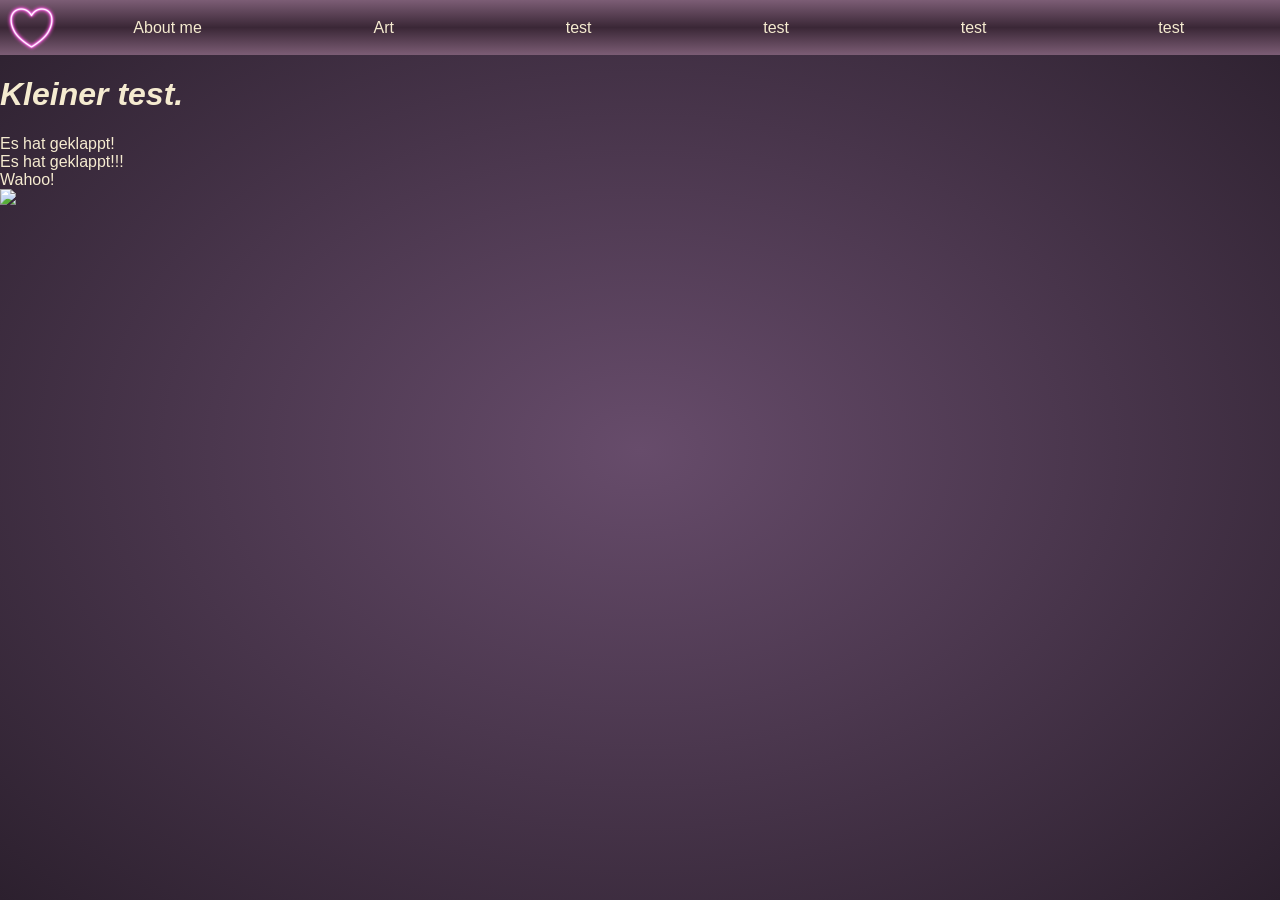
==== index.html @ fef56bea "Reupload files Reupload index.html, index.css, index.js, aboutMe.html and pictures folder (so index." ====
<!DOCTYPE html>
<html lang="de">

<head>
  <meta charset="utf-8">
  <meta name="viewport" content="width=device-width, initial-scale=1">
  <title> Me! </title>
  <link rel="stylesheet" href="index.css">
  <script src="index.js"></script>
</head>

<body>
  <header class="top-header">
    <a href="index.html" id="index">
      <img src="pictures/neon heart icon.png" height="100%" alt="home" />
    </a>
    <a class="list-item" href="aboutMe.html">About me</a>
    <a class="list-item" href="#">Art</a>
    <a class="list-item" href="#">test</a>
    <a class="list-item" href="#">test</a>
    <a class="list-item" href="#">test</a>
    <a class="list-item" href="#">test</a>
  </header>
  <main>
    <h1><i>Kleiner test.</i></h1>
    Es hat geklappt! <br>
    Es hat geklappt!!! <br>
    Wahoo! <br>
    <img src="https://http.cat/418"> <br>
  </main>
</body>

</html>
---- index.css ----
:root{
    --header-size: 55px;
}

body {
    background-image: radial-gradient(#674c6b,#2c202e);
    color: #f5ebd0;
    font-family: Arial, Helvetica, sans-serif;
    margin: 0;
    height: 100svh;
    padding: 0;
    overflow: hidden;
}

header.top-header {
    background-image: linear-gradient(#7c5d75,#3a2736,#7c5d75);
    width: 100%;
    height: var(--header-size);
    overflow-y: hidden;
    display: flex;
}

main {
    height: calc(100% - var(--header-size));
    overflow-x: hidden;
    scrollbar-width: none;
}

#index{
    text-decoration: none;
    height: 50px;
    width: max-content;
    padding-top: 2.5px;
    padding-bottom: 2.5px;
    padding-left: 5px;
    line-height: 55px;
}

header>a.list-item{
    line-height: 50px;
    text-decoration: none;
    color: var(--color);
    padding-right: 20px;
    margin: auto;
}
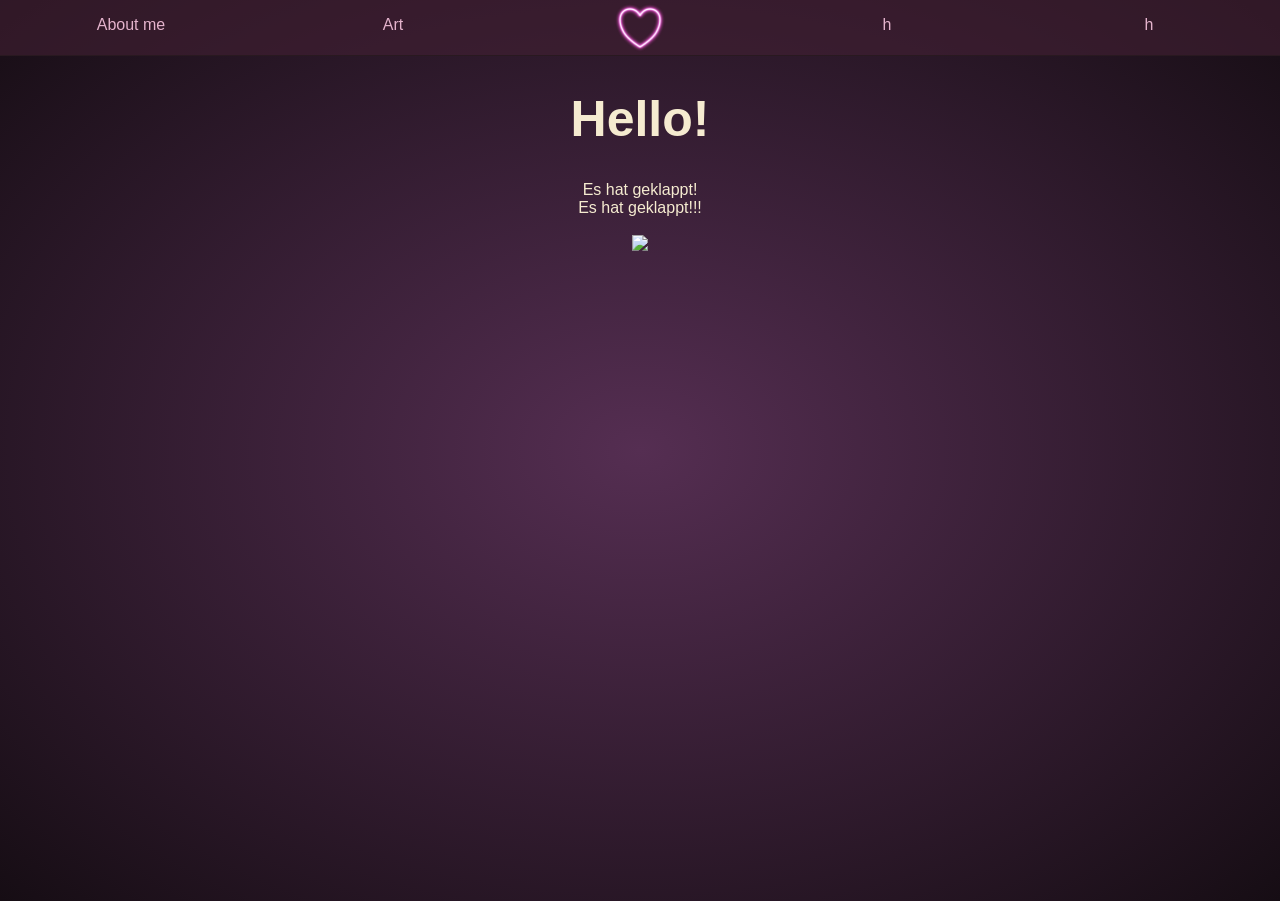
==== commit 238f7927: "Edit top header, a few updates and cosmetic changes" ====
--- a/index.html
+++ b/index.html
@@ -11,22 +11,19 @@
 
 <body>
   <header class="top-header">
+    <a href=aboutMe.html> About me </a>
+    <a href=aboutMe.html> Art </a>
     <a href="index.html" id="index">
       <img src="pictures/neon heart icon.png" height="100%" alt="home" />
     </a>
-    <a class="list-item" href="aboutMe.html">About me</a>
-    <a class="list-item" href="#">Art</a>
-    <a class="list-item" href="#">test</a>
-    <a class="list-item" href="#">test</a>
-    <a class="list-item" href="#">test</a>
-    <a class="list-item" href="#">test</a>
+    <a href=aboutMe.html> h </a>
+    <a href=aboutMe.html> h </a>
   </header>
   <main>
-    <h1><i>Kleiner test.</i></h1>
+    <h1> Hello! </h1>
     Es hat geklappt! <br>
-    Es hat geklappt!!! <br>
-    Wahoo! <br>
-    <img src="https://http.cat/418"> <br>
+    Es hat geklappt!!! <br> <br>
+    <img src="https://http.cat/418" id="cat"> <br>
   </main>
 </body>
 
--- a/index.css
+++ b/index.css
@@ -2,8 +2,12 @@
     --header-size: 55px;
 }
 
+h1 {
+    font-size: 50px;
+}
+
 body {
-    background-image: radial-gradient(#674c6b,#2c202e);
+    background-image: radial-gradient(#552e52,#160d14);
     color: #f5ebd0;
     font-family: Arial, Helvetica, sans-serif;
     margin: 0;
@@ -13,33 +17,47 @@
 }
 
 header.top-header {
-    background-image: linear-gradient(#7c5d75,#3a2736,#7c5d75);
+    display: flex;
+    flex-direction: row;
+    text-align: center;
+    background-color: #4220339d;
+    color: #e4b3cc;
     width: 100%;
     height: var(--header-size);
     overflow-y: hidden;
-    display: flex;
+    border-bottom: 1px solid #291920;
+    justify-content: space-between;
+}
+
+.top-header > * {
+    width: 20%;
+    line-height: 50px;
+    text-decoration: none;
+    color: var(--color);
+    padding: 0px 20px;
+    margin: 0px;
 }
 
 main {
+    text-align: center;
+    margin: 0px 50px;
     height: calc(100% - var(--header-size));
     overflow-x: hidden;
     scrollbar-width: none;
 }
 
-#index{
-    text-decoration: none;
-    height: 50px;
-    width: max-content;
-    padding-top: 2.5px;
-    padding-bottom: 2.5px;
-    padding-left: 5px;
+#cat {
+    text-align: center;
+    height: auto;
+    overflow-x: hidden;
+    scrollbar-width: none;
+}
+
+#index {
+    padding: 2.5px 5px;
     line-height: 55px;
 }
 
-header>a.list-item{
-    line-height: 50px;
-    text-decoration: none;
-    color: var(--color);
-    padding-right: 20px;
-    margin: auto;
+br {
+    margin: 5px
 }
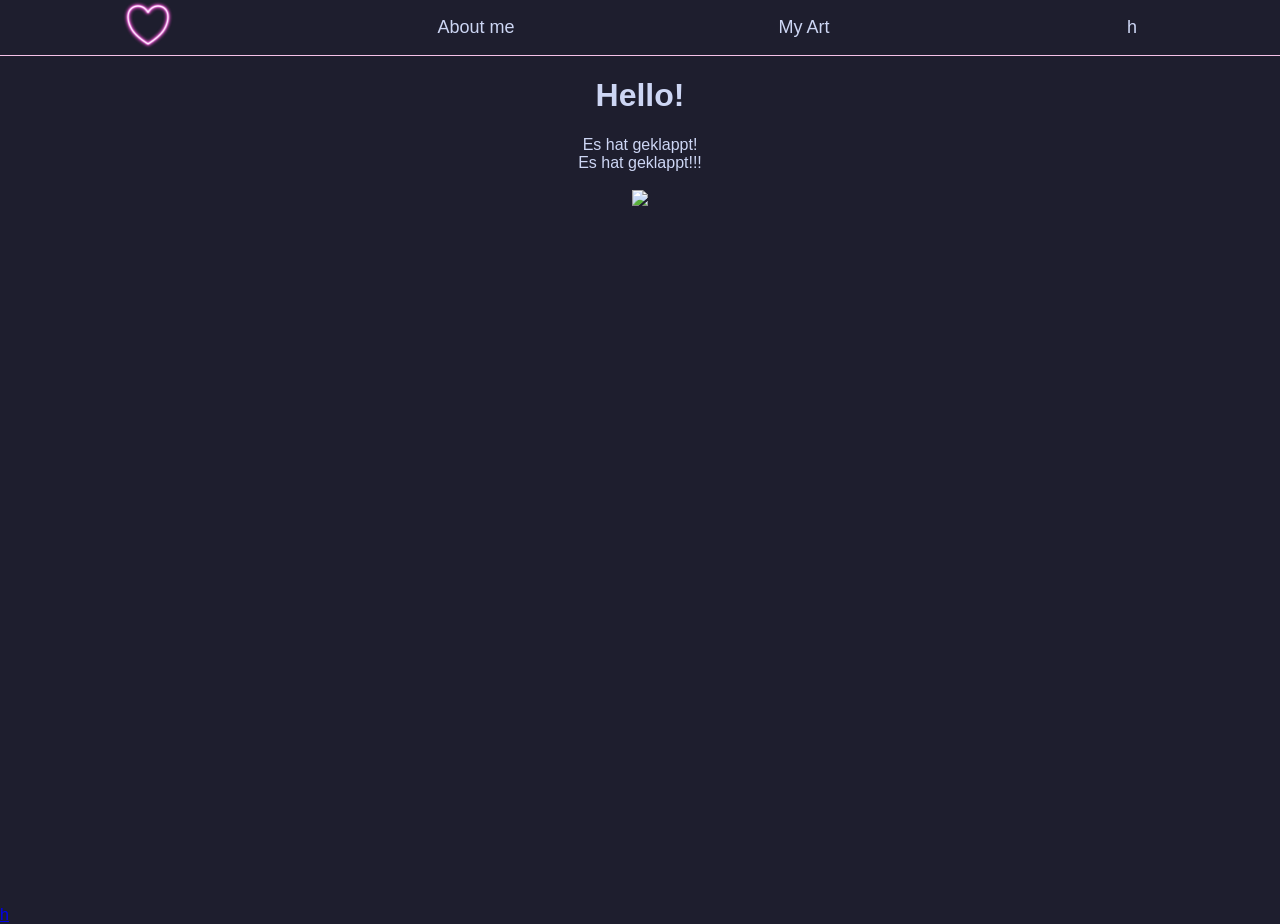
==== commit 682aae8c: "fuck yeah im updating my site" ====
--- a/index.html
+++ b/index.html
@@ -1,30 +1,35 @@
-<!DOCTYPE html>
-<html lang="de">
-
-<head>
-  <meta charset="utf-8">
-  <meta name="viewport" content="width=device-width, initial-scale=1">
-  <title> Me! </title>
-  <link rel="stylesheet" href="index.css">
-  <script src="index.js"></script>
-</head>
-
-<body>
-  <header class="top-header">
-    <a href=aboutMe.html> About me </a>
-    <a href=aboutMe.html> Art </a>
-    <a href="index.html" id="index">
-      <img src="pictures/neon heart icon.png" height="100%" alt="home" />
-    </a>
-    <a href=aboutMe.html> h </a>
-    <a href=aboutMe.html> h </a>
-  </header>
-  <main>
-    <h1> Hello! </h1>
-    Es hat geklappt! <br>
-    Es hat geklappt!!! <br> <br>
-    <img src="https://http.cat/418" id="cat"> <br>
-  </main>
-</body>
-
-</html>+<!doctype html>
+<html lang="de">
+    <head>
+        <meta charset="utf-8" />
+        <meta name="viewport" content="width=device-width, initial-scale=1" />
+        <title>Me!</title>
+        <link rel="stylesheet" href="index.css" />
+        <script src="index.js"></script>
+    </head>
+
+    <body>
+        <header class="top-header">
+            <a href="index.html" id="index">
+                <img
+                    src="pictures/neon heart icon.png"
+                    height="100%"
+                    alt="home"
+                />
+            </a>
+            <a href="aboutMe.html"> About me </a>
+            <a href="aboutMe.html"> My Art </a>
+            <a href="aboutMe.html"> h </a>
+        </header>
+        <main>
+            <h1>Hello!</h1>
+            Es hat geklappt! <br/>
+            Es hat geklappt!!! <br/>
+            <br />
+            <img src="https://http.cat/418" id="cat" /> <br />
+        </main>
+        <header class="bottom">
+            <a href="aboutMe.html"> h </a>
+        </>
+    </body>
+</html>
--- a/index.css
+++ b/index.css
@@ -1,15 +1,14 @@
 :root{
-    --header-size: 55px;
-}
-
-h1 {
-    font-size: 50px;
+    --header-size: 50px;
+    --color-base: #1e1e2e;
+    --color-text: #cdd6f4;
+    --color-accent: #f5c2e7;
 }
 
 body {
-    background-image: radial-gradient(#552e52,#160d14);
-    color: #f5ebd0;
-    font-family: Arial, Helvetica, sans-serif;
+    background-color: var(--color-base);
+    color: var(--color-text);
+    font-family: Helvetica, sans-serif;
     margin: 0;
     height: 100svh;
     padding: 0;
@@ -17,21 +16,23 @@
 }
 
 header.top-header {
+    color: #cdd6f4;
+    background-color: var(--color-base);
+    border-bottom: 1px solid var(--color-accent);
     display: flex;
     flex-direction: row;
+    height: var(--header-size);
+    justify-content: space-between;
+    overflow-y: hidden;
+    padding-bottom: 5px;
     text-align: center;
-    background-color: #4220339d;
-    color: #e4b3cc;
     width: 100%;
-    height: var(--header-size);
-    overflow-y: hidden;
-    border-bottom: 1px solid #291920;
-    justify-content: space-between;
 }
 
 .top-header > * {
     width: 20%;
-    line-height: 50px;
+    font-size: 18px;
+    line-height: 55px;
     text-decoration: none;
     color: var(--color);
     padding: 0px 20px;
@@ -48,16 +49,17 @@
 
 #cat {
     text-align: center;
+    width: 75%;
     height: auto;
-    overflow-x: hidden;
-    scrollbar-width: none;
 }
 
-#index {
-    padding: 2.5px 5px;
+/*#index {
+    padding: 1px;
     line-height: 55px;
-}
+    display: block;
+    justify-content: start;
+}*/
 
 br {
     margin: 5px
-}+}
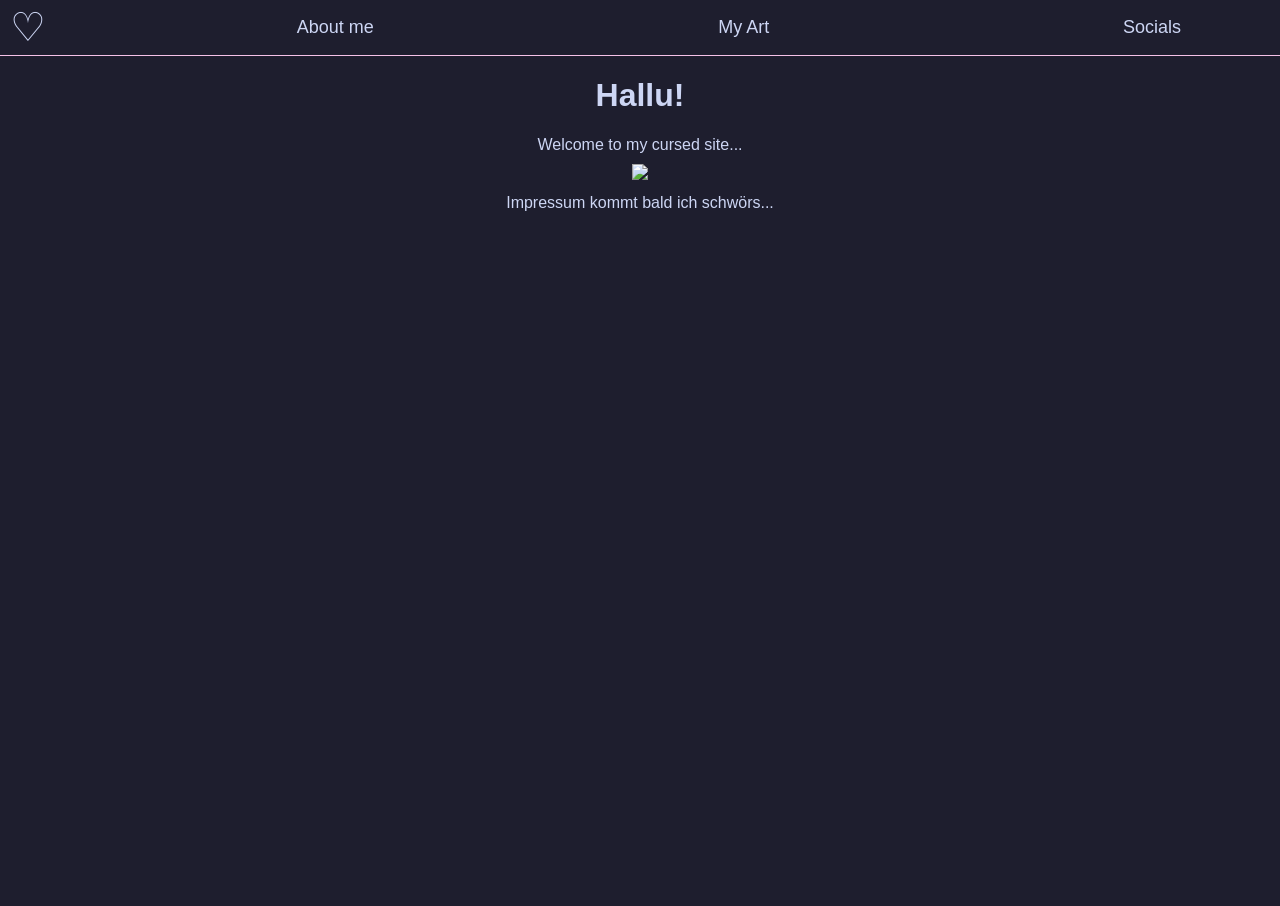
==== commit 5c64cf40: "changing directory structure and adding header as seperate html file" ====
--- a/index.html
+++ b/index.html
@@ -4,32 +4,22 @@
         <meta charset="utf-8" />
         <meta name="viewport" content="width=device-width, initial-scale=1" />
         <title>Me!</title>
-        <link rel="stylesheet" href="index.css" />
+        <link rel="stylesheet" href="css/index.css" />
         <script src="index.js"></script>
     </head>
 
     <body>
-        <header class="top-header">
-            <a href="index.html" id="index">
-                <img
-                    src="pictures/neon heart icon.png"
-                    height="100%"
-                    alt="home"
-                />
-            </a>
-            <a href="aboutMe.html"> About me </a>
-            <a href="aboutMe.html"> My Art </a>
-            <a href="aboutMe.html"> h </a>
-        </header>
+        <div id="header"></div>
+            <script>
+                fetch("html/header.html")
+                    .then(response => response.text())
+                    .then(data => {document.getElementById("header").innerHTML = data;});
+            </script>
         <main>
-            <h1>Hello!</h1>
-            Es hat geklappt! <br/>
-            Es hat geklappt!!! <br/>
-            <br />
-            <img src="https://http.cat/418" id="cat" /> <br />
+            <h1>Hallu!</h1>
+            Welcome to my cursed site... <br/>
+            <img src="https://http.cat/418" id="cat"/><br/>
+            Impressum kommt bald ich schwörs...
         </main>
-        <header class="bottom">
-            <a href="aboutMe.html"> h </a>
-        </>
     </body>
 </html>
--- a/css/index.css
+++ b/css/index.css
@@ -0,0 +1,80 @@
+:root {
+    --header-size: 50px;
+    --color-base: #1e1e2e;
+    --color-text: #cdd6f4;
+    --color-accent: #f5c2e7;
+}
+
+body {
+    background-color: var(--color-base);
+    color: var(--color-text);
+    font-family: Arial, Helvetica, sans-serif;
+    margin: 0;
+    height: 100svh;
+    padding: 0;
+    overflow: hidden;
+}
+
+header.top-header {
+    color: #cdd6f4;
+    background-color: var(--color-base);
+    border-bottom: 1px solid var(--color-accent);
+    display: flex;
+    flex-direction: row;
+    height: var(--header-size);
+    justify-content: space-between;
+    overflow-y: hidden;
+    padding-bottom: 5px;
+    text-align: center;
+    width: 100%;
+}
+
+.top-header > * {
+    width: 20%;
+    font-size: 18px;
+    line-height: 55px;
+    text-decoration: none;
+    color: var(--color);
+    margin: 0px;
+}
+
+#index {
+    width: 55px;
+    font-size: 40px;
+    line-height: 55px;
+    display: block;
+    align-self: flex-start;
+}
+
+main {
+    text-align: center;
+    margin: 0px 50px;
+    height: calc(100% - var(--header-size));
+    overflow-x: hidden;
+    scrollbar-width: none;
+}
+
+#cat {
+    text-align: center;
+    width: 50%;
+    height: auto;
+    margin: 10px;
+}
+
+#contacts {
+    list-style-type: none;
+    padding: 0;
+    margin: 0;
+    display: flex;
+    flex-direction: column;
+    align-items: center;
+}
+
+#contacts > div {
+    display: flex;
+    align-items: center;
+}
+
+br {
+    margin: 5px
+}
